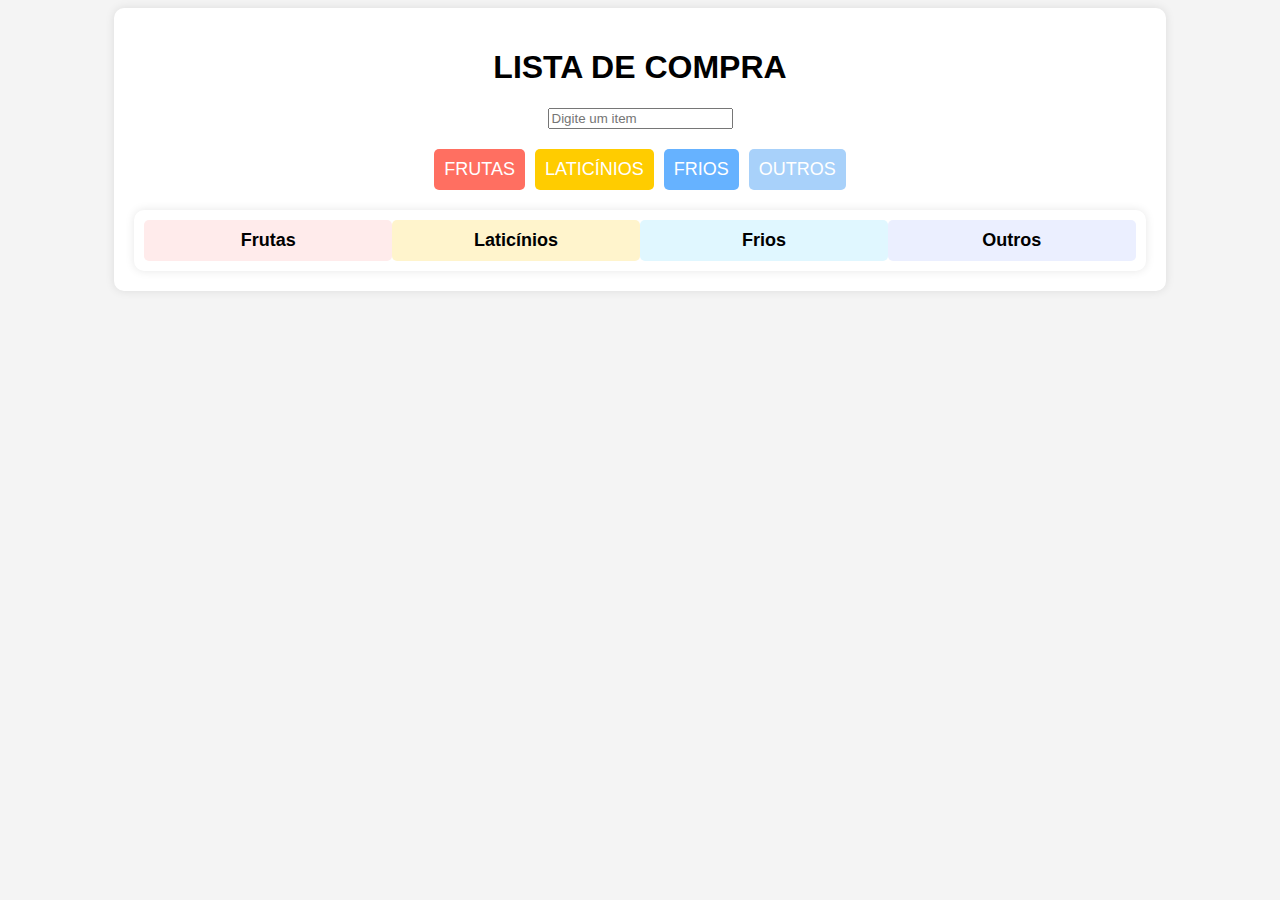
==== index.html @ f03ae965 "First Commit Lista de compras" ====
<!DOCTYPE html>
<html lang="pt-br">
<head>
    <meta charset="UTF-8">
    <meta name="viewport" content="width=device-width, initial-scale=1.0">
    <title>Lista de compras</title>
    <link rel="stylesheet" href="style.css">
</head>
<body>
    <div class="container">
        <h1>LISTA DE COMPRA</h1>
        <input type="text" id="item" placeholder="Digite um item">
        <div class="categorias">
            <button onclick="addItem('fru')">FRUTAS</button>
            <button onclick="addItem('lat')">LATICÍNIOS</button>
            <button onclick="addItem('frio')">FRIOS</button>
            <button onclick="addItem('outros')">OUTROS</button>
        </div>
        <div class="resultado">
            <div class="categoria" id="fruta"><strong>Frutas</strong></div>
            <div class="categoria" id="laticinio"><strong>Laticínios</strong></div>
            <div class="categoria" id="frio"><strong>Frios</strong></div>
            <div class="categoria" id="outros"><strong>Outros</strong></div>
        </div>
    </div>
    <script src="app.js"></script>
</body>
</html>
<!-- 7 Days to Code -->
---- style.css ----
body {
    font-family: Arial, sans-serif;
    text-align: center;
    background-color: #f4f4f4;
}
.container {
    width: 80%;
    margin: auto;
    background: white;
    padding: 20px;
    border-radius: 10px;
    box-shadow: 0px 0px 10px rgba(0, 0, 0, 0.1);
}
.categorias {
    display: flex;
    justify-content: center;
    gap: 10px;
    margin-top: 20px;
}
.categorias button {
    padding: 10px;
    font-size: 18px;
    cursor: pointer;
    border: none;
    border-radius: 5px;
    color: white;
}
.categorias button:nth-child(1) {
    background-color: #ff6f61;
}
.categorias button:nth-child(2) {
    background-color: #ffcc00;
}
.categorias button:nth-child(3) {
    background-color: #66b2ff;
}
.categorias button:nth-child(4) {
    background-color: #a8d1fa;
}
.resultado {
    margin-top: 20px;
    display: flex;
    justify-content: space-around;
    padding: 10px;
    background: #ffffff;
    border-radius: 10px;
    box-shadow: 0px 0px 10px rgba(0, 0, 0, 0.1);
}
.categoria {
    flex: 1;
    text-align: center;
    font-size: 18px;
    padding: 10px;
    border-radius: 5px;
}
#fruta {
    background-color: #ffebeb;
}
#laticinio {
    background-color: #fff4cc;
}
#frio {
    background-color: #e0f7ff;
}
#outros {
    background-color: #ebefff;
}
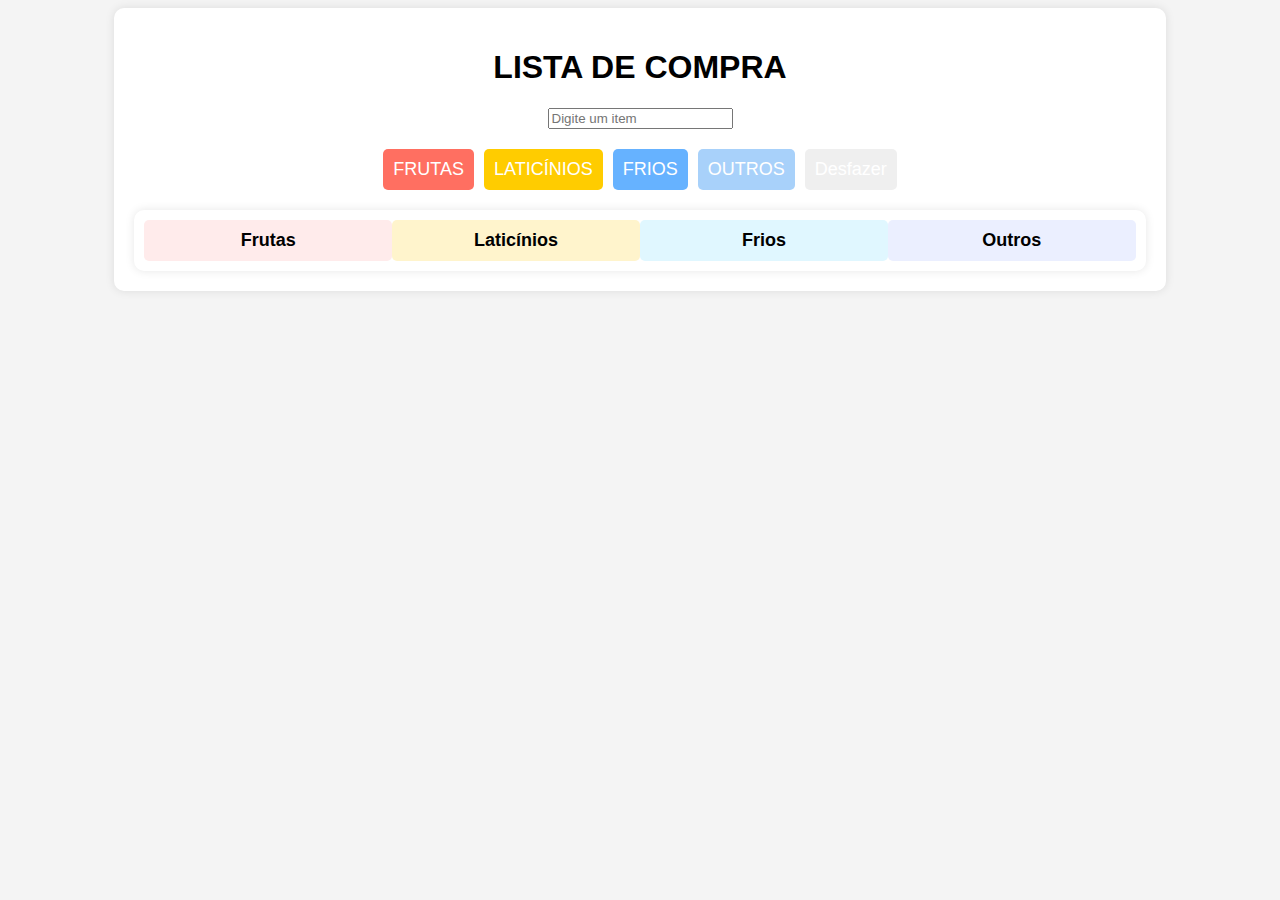
==== commit ff7bb599: "Confirmação de exclusão de item" ====
--- a/index.html
+++ b/index.html
@@ -15,6 +15,7 @@
             <button onclick="addItem('lat')">LATICÍNIOS</button>
             <button onclick="addItem('frio')">FRIOS</button>
             <button onclick="addItem('outros')">OUTROS</button>
+            <button onclick="desfazer()">Desfazer</button>
         </div>
         <div class="resultado">
             <div class="categoria" id="fruta"><strong>Frutas</strong></div>
@@ -25,5 +26,4 @@
     </div>
     <script src="app.js"></script>
 </body>
-</html>
-<!-- 7 Days to Code -->+</html>--- a/style.css
+++ b/style.css
@@ -64,4 +64,9 @@
 }
 #outros {
     background-color: #ebefff;
+}
+
+.verificado {
+    text-decoration: line-through;
+    opacity: 0.6;
 }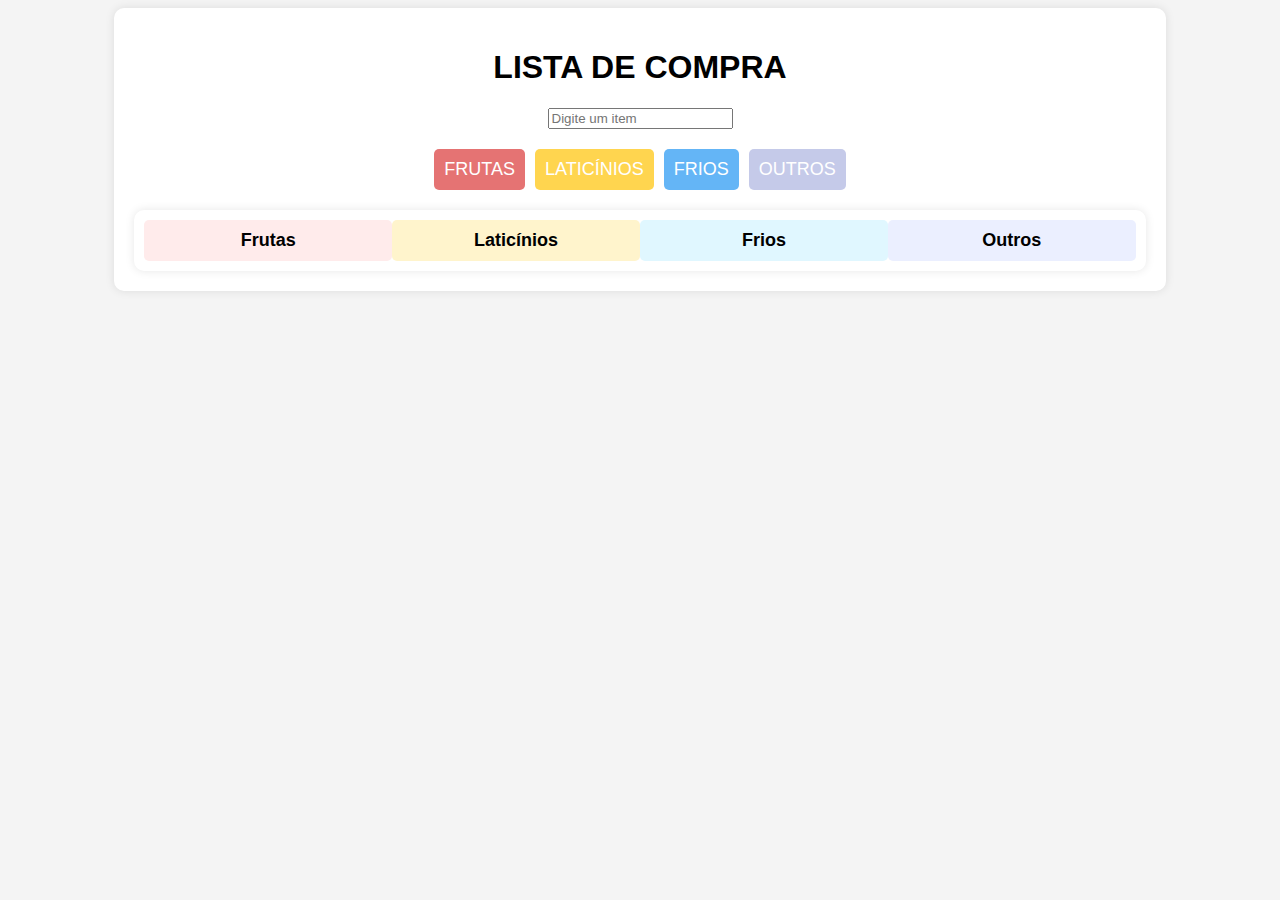
==== commit 294f48f5: "Adição do botão 'Desfazer'" ====
--- a/index.html
+++ b/index.html
@@ -15,14 +15,17 @@
             <button onclick="addItem('lat')">LATICÍNIOS</button>
             <button onclick="addItem('frio')">FRIOS</button>
             <button onclick="addItem('outros')">OUTROS</button>
-            <button onclick="desfazer()">Desfazer</button>
         </div>
+        <button onclick="calculadora()" class="hidden" id="calculadora">CALCULADORA</button>
         <div class="resultado">
             <div class="categoria" id="fruta"><strong>Frutas</strong></div>
             <div class="categoria" id="laticinio"><strong>Laticínios</strong></div>
             <div class="categoria" id="frio"><strong>Frios</strong></div>
             <div class="categoria" id="outros"><strong>Outros</strong></div>
         </div>
+        <div id="acoes">
+        <button onclick="desfazer()" class="hidden" id="desfazer">DESFAZER</button>
+        </div>
     </div>
     <script src="app.js"></script>
 </body>
--- a/style.css
+++ b/style.css
@@ -16,6 +16,7 @@
     justify-content: center;
     gap: 10px;
     margin-top: 20px;
+    flex-wrap: wrap;
 }
 .categorias button {
     padding: 10px;
@@ -26,17 +27,18 @@
     color: white;
 }
 .categorias button:nth-child(1) {
-    background-color: #ff6f61;
+    background-color: #E57373;
 }
 .categorias button:nth-child(2) {
-    background-color: #ffcc00;
+    background-color: #FFD54F;
 }
 .categorias button:nth-child(3) {
-    background-color: #66b2ff;
+    background-color: #64B5F6;
 }
 .categorias button:nth-child(4) {
-    background-color: #a8d1fa;
+    background-color: #C5CAE9;
 }
+
 .resultado {
     margin-top: 20px;
     display: flex;
@@ -53,6 +55,36 @@
     padding: 10px;
     border-radius: 5px;
 }
+
+.acoes {
+    display: flex;
+    justify-content: flex-end;
+    margin-top: 10px;
+}
+
+.hidden {
+    display: none;
+}
+
+#desfazer {
+    background-color: #ffcc80;
+    padding: 8px 15px;
+    border: none;
+    cursor: pointer;
+    border-radius: 5px;
+}
+
+#calculadora {
+    position: absolute;
+    top: 20px;
+    right: 10%;
+    background-color: #90CAF9;
+    padding: 10px 15px;
+    border: none;
+    cursor: pointer;
+    border-radius: 5px;
+}
+
 #fruta {
     background-color: #ffebeb;
 }
@@ -69,4 +101,5 @@
 .verificado {
     text-decoration: line-through;
     opacity: 0.6;
+    color: rgb(0, 88, 0);
 }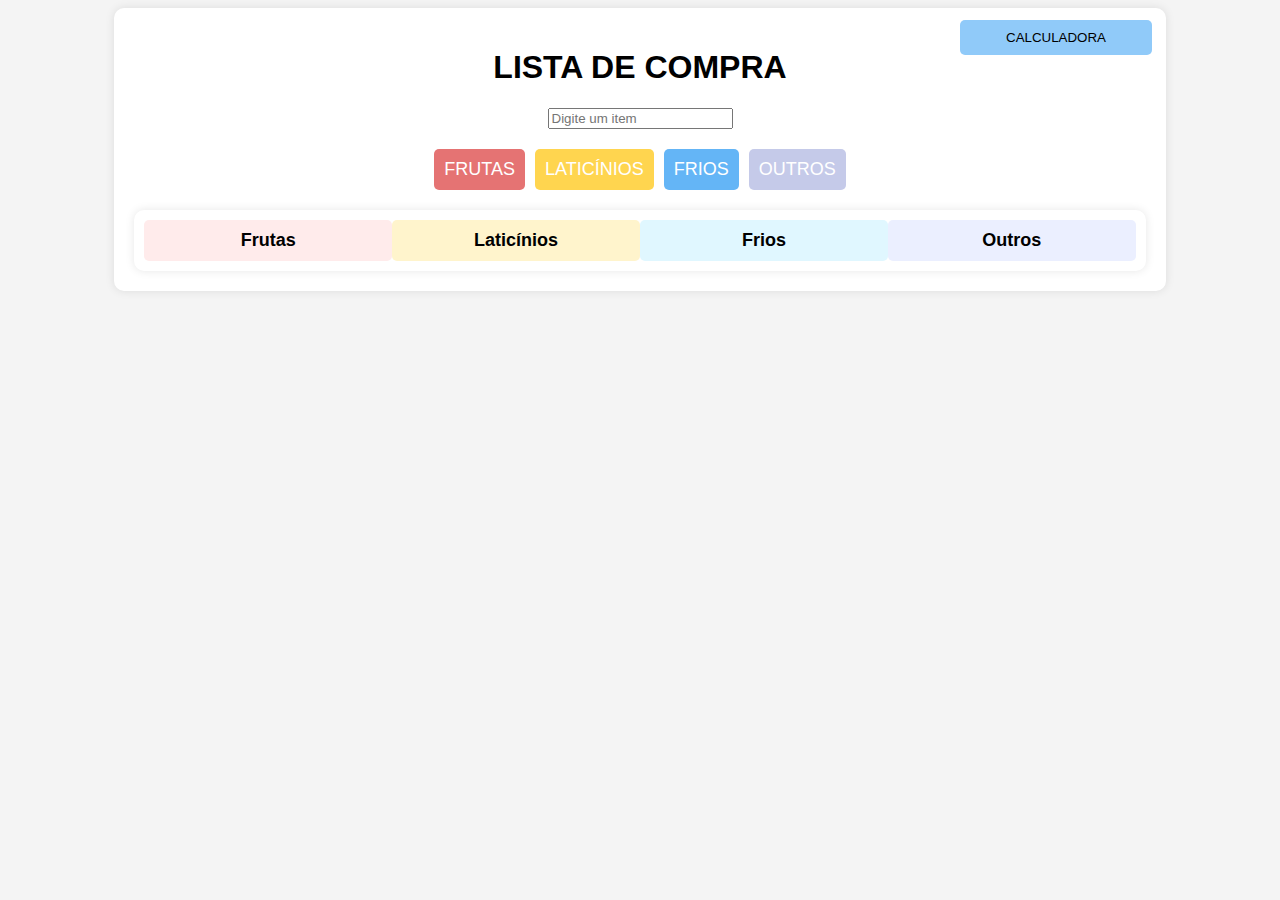
==== commit 5dec876e: "Integrando calculadora ao site" ====
--- a/index.html
+++ b/index.html
@@ -16,7 +16,7 @@
             <button onclick="addItem('frio')">FRIOS</button>
             <button onclick="addItem('outros')">OUTROS</button>
         </div>
-        <button onclick="calculadora()" class="hidden" id="calculadora">CALCULADORA</button>
+        <button id="calculadora" onclick="redirecionar()" >CALCULADORA</button>
         <div class="resultado">
             <div class="categoria" id="fruta"><strong>Frutas</strong></div>
             <div class="categoria" id="laticinio"><strong>Laticínios</strong></div>
--- a/style.css
+++ b/style.css
@@ -3,6 +3,7 @@
     text-align: center;
     background-color: #f4f4f4;
 }
+
 .container {
     width: 80%;
     margin: auto;
@@ -11,6 +12,7 @@
     border-radius: 10px;
     box-shadow: 0px 0px 10px rgba(0, 0, 0, 0.1);
 }
+
 .categorias {
     display: flex;
     justify-content: center;
@@ -18,6 +20,7 @@
     margin-top: 20px;
     flex-wrap: wrap;
 }
+
 .categorias button {
     padding: 10px;
     font-size: 18px;
@@ -26,15 +29,19 @@
     border-radius: 5px;
     color: white;
 }
+
 .categorias button:nth-child(1) {
     background-color: #E57373;
 }
+
 .categorias button:nth-child(2) {
     background-color: #FFD54F;
 }
+
 .categorias button:nth-child(3) {
     background-color: #64B5F6;
 }
+
 .categorias button:nth-child(4) {
     background-color: #C5CAE9;
 }
@@ -48,6 +55,7 @@
     border-radius: 10px;
     box-shadow: 0px 0px 10px rgba(0, 0, 0, 0.1);
 }
+
 .categoria {
     flex: 1;
     text-align: center;
@@ -88,12 +96,15 @@
 #fruta {
     background-color: #ffebeb;
 }
+
 #laticinio {
     background-color: #fff4cc;
 }
+
 #frio {
     background-color: #e0f7ff;
 }
+
 #outros {
     background-color: #ebefff;
 }
@@ -102,4 +113,15 @@
     text-decoration: line-through;
     opacity: 0.6;
     color: rgb(0, 88, 0);
-}+}
+
+#calculadora {
+    margin-left: 15%;
+    width: 15%;
+    transition: all 4s ease;
+}
+
+#calculadora:hover {
+    margin-left: 10%;
+    width: 10%;
+}
